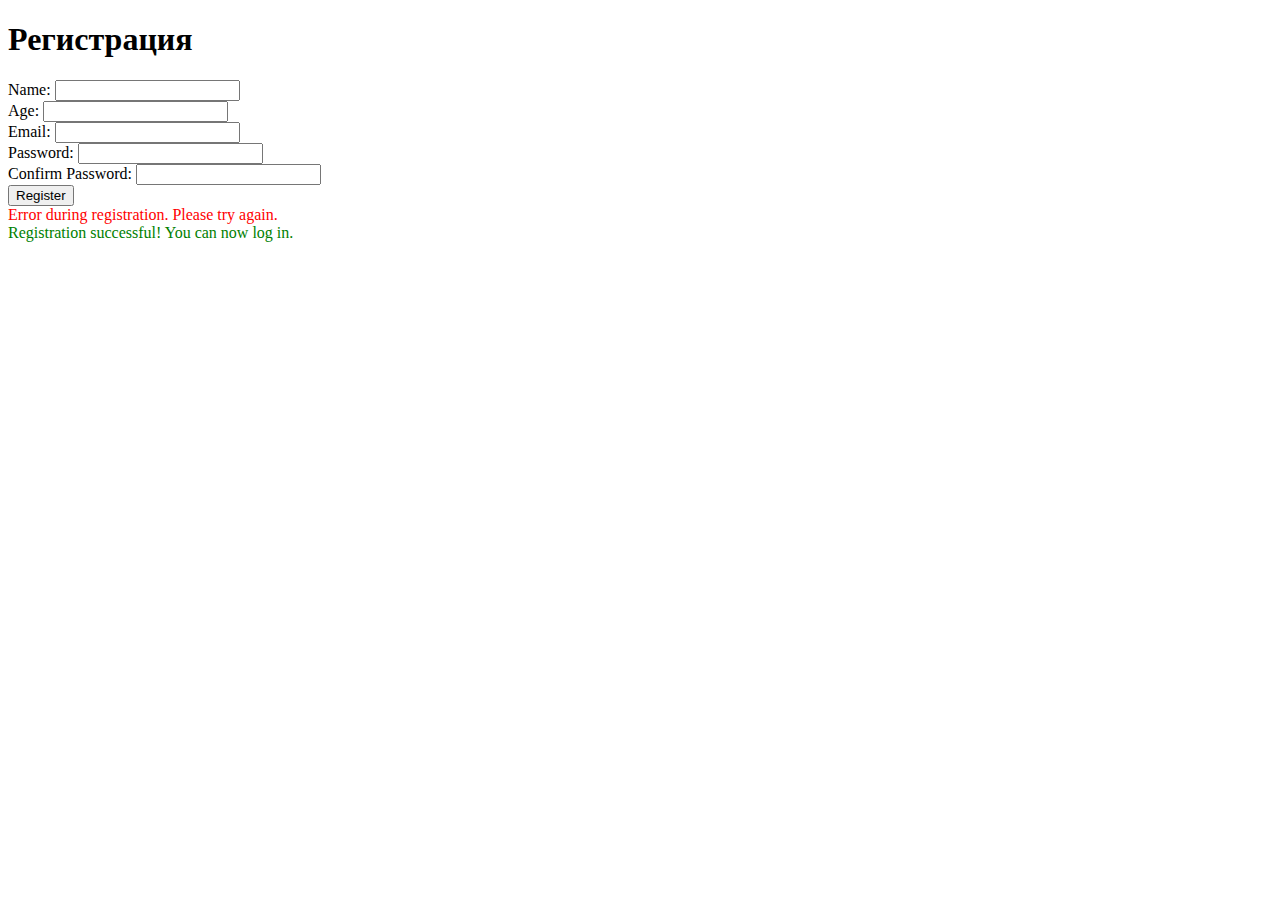
==== src/main/resources/templates/registration.html @ af92bcb3 "Почти готово приложение. Осталось доработать отображение возраста у User/ Добавил репозитории, серви" ====
<!DOCTYPE html>
<html xmlns:th="http://www.thymeleaf.org">
<head>
    <title>Registration</title>
    <link rel="stylesheet" href="/css/styles.css">
</head>
<body>

<h1>Регистрация</h1>

<div>
    <form th:action="@{/register}" method="post">
        <div>
            <label for="name">Name:</label>
            <input type="text" id="name" name="name" required>
        </div>
        <div>
            <label for="age">Age:</label>
            <input type="number" id="age" name="age" min="0" required>
        </div>
        <div>
            <label for="email">Email:</label>
            <input type="email" id="email" name="email" required>
        </div>
        <div>
            <label for="password">Password:</label>
            <input type="password" id="password" name="password" required>
        </div>
        <div>
            <label for="confirmPassword">Confirm Password:</label>
            <input type="password" id="confirmPassword" name="confirmPassword" required>
        </div>
        <div>
            <input type="submit" value="Register">
        </div>
    </form>

    <script>
        document.getElementById('confirmPassword').addEventListener('keyup', function() {
            const password = document.getElementById('password');
            const confirmPassword = document.getElementById('confirmPassword');
            if (password.value !== confirmPassword.value) {
                confirmPassword.setCustomValidity('Пароли должны совпадать.');
            } else {
                confirmPassword.setCustomValidity('');
            }
        });
    </script>

    <div th:if="${param.error}" style="color: red;">
        Error during registration. Please try again.
    </div>
    <div th:if="${param.success}" style="color: green;">
        Registration successful! You can now log in.
    </div>
</div>

</body>
</html>
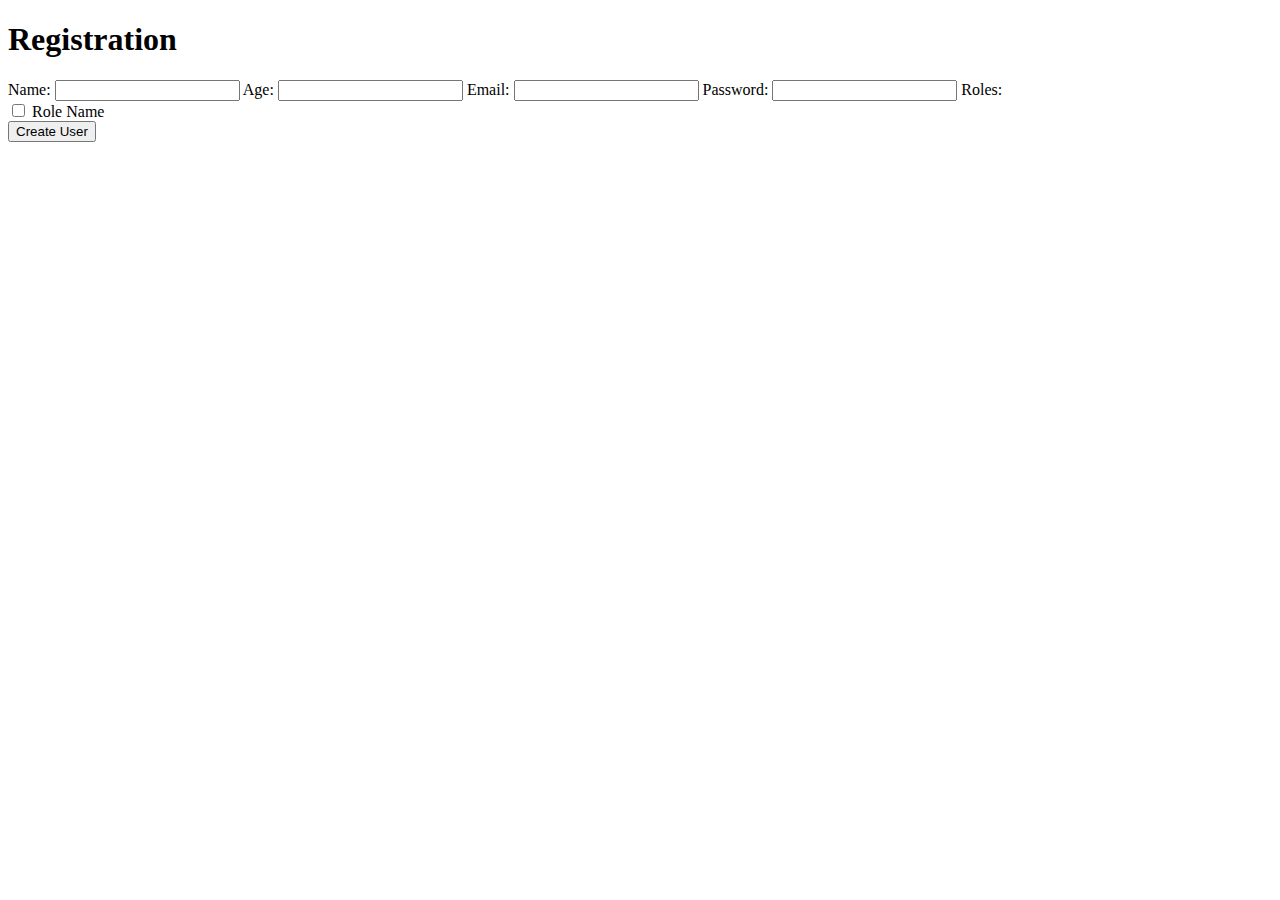
==== commit e515304d: "Пофиксил регистрацию и добавил валидатор" ====
--- a/src/main/resources/templates/registration.html
+++ b/src/main/resources/templates/registration.html
@@ -1,59 +1,34 @@
 <!DOCTYPE html>
 <html xmlns:th="http://www.thymeleaf.org">
 <head>
+    <meta charset="UTF-8">
     <title>Registration</title>
-    <link rel="stylesheet" href="/css/styles.css">
 </head>
 <body>
 
-<h1>Регистрация</h1>
+<h1>Registration</h1>
 
-<div>
-    <form th:action="@{/register}" method="post">
-        <div>
-            <label for="name">Name:</label>
-            <input type="text" id="name" name="name" required>
-        </div>
-        <div>
-            <label for="age">Age:</label>
-            <input type="number" id="age" name="age" min="0" required>
-        </div>
-        <div>
-            <label for="email">Email:</label>
-            <input type="email" id="email" name="email" required>
-        </div>
-        <div>
-            <label for="password">Password:</label>
-            <input type="password" id="password" name="password" required>
-        </div>
-        <div>
-            <label for="confirmPassword">Confirm Password:</label>
-            <input type="password" id="confirmPassword" name="confirmPassword" required>
-        </div>
-        <div>
-            <input type="submit" value="Register">
-        </div>
-    </form>
+<form th:action="@{/register}" th:object="${user}" th:method="post">
+    <label for="name">Name:</label>
+    <input type="text" id="name" th:field="*{name}" required/>
 
-    <script>
-        document.getElementById('confirmPassword').addEventListener('keyup', function() {
-            const password = document.getElementById('password');
-            const confirmPassword = document.getElementById('confirmPassword');
-            if (password.value !== confirmPassword.value) {
-                confirmPassword.setCustomValidity('Пароли должны совпадать.');
-            } else {
-                confirmPassword.setCustomValidity('');
-            }
-        });
-    </script>
+    <label for="age">Age:</label>
+    <input type="text" id="age" th:field="*{age}" required/>
 
-    <div th:if="${param.error}" style="color: red;">
-        Error during registration. Please try again.
+    <label for="email">Email:</label>
+    <input type="email" id="email" th:field="*{email}" required/>
+
+    <label for="password">Password:</label>
+    <input type="password" id="password" th:field="*{password}" required/>
+
+    <label>Roles:</label>
+    <div th:each="role : ${roles}">
+        <input type="checkbox" th:value="${role.id}" th:field="*{roleIds}" th:id="'role_' + ${role.id}" />
+        <span th:text="${role.name}">Role Name</span>
     </div>
-    <div th:if="${param.success}" style="color: green;">
-        Registration successful! You can now log in.
-    </div>
-</div>
+
+    <button type="submit">Create User</button>
+</form>
 
 </body>
 </html>
